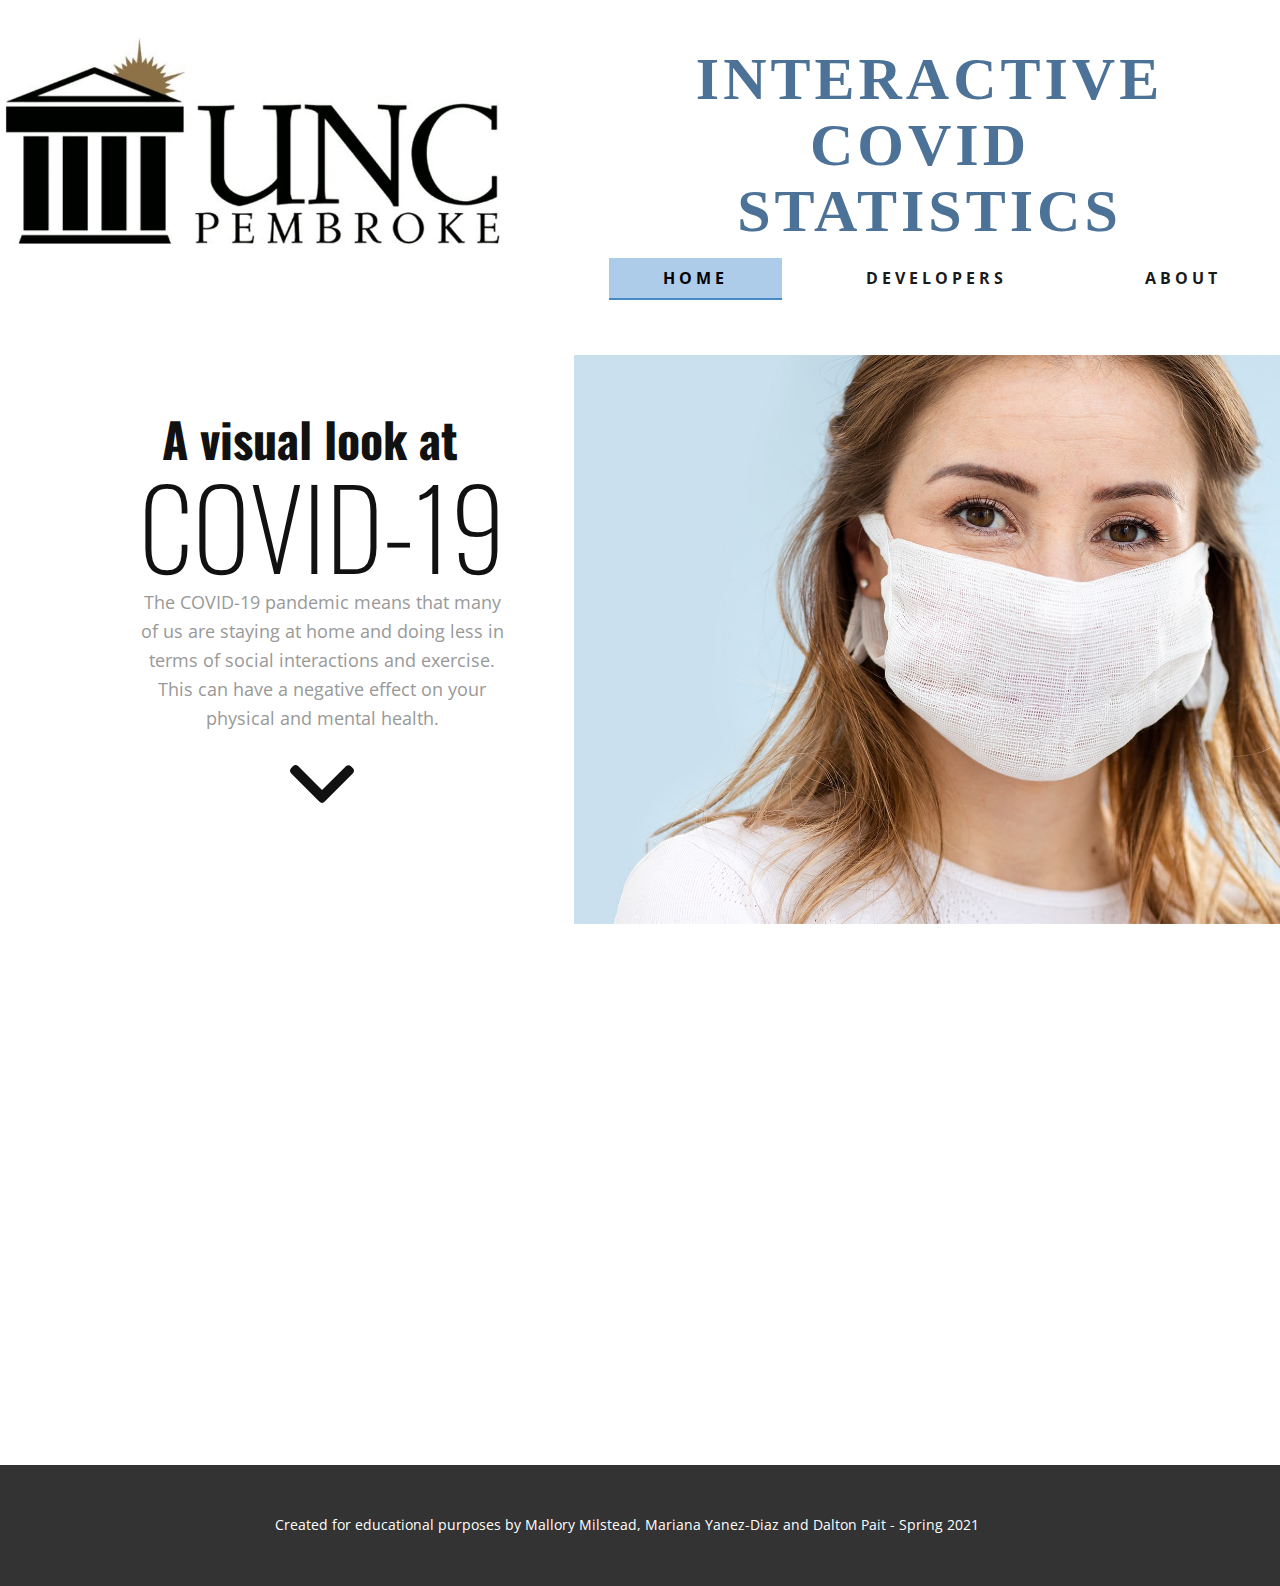
==== index.html @ d1030fd5 "first commit to local repo" ====
<!DOCTYPE html>
<html style="font-size: 16px;" lang="en-US">
  <head>
    <meta name="viewport" content="width=device-width, initial-scale=1.0">
    <meta charset="utf-8">
    <meta name="keywords" content="">
    <meta name="description" content="">
    <meta name="page_type" content="np-template-header-footer-from-plugin">
    <title>Home</title>
    <link rel="stylesheet" href="nicepage.css" media="screen">
<link rel="stylesheet" href="Home.css" media="screen">
    <script class="u-script" type="text/javascript" src="jquery.js" defer=""></script>
    <script class="u-script" type="text/javascript" src="nicepage.js" defer=""></script>
    <meta name="generator" content="Nicepage 3.10.2, nicepage.com">
    <link rel="icon" href="images/favicon.png">
    <link id="u-theme-google-font" rel="stylesheet" href="https://fonts.googleapis.com/css?family=Roboto:100,100i,300,300i,400,400i,500,500i,700,700i,900,900i|Open+Sans:300,300i,400,400i,600,600i,700,700i,800,800i">
    <link id="u-page-google-font" rel="stylesheet" href="https://fonts.googleapis.com/css?family=Oswald:200,300,400,500,600,700|Open+Sans:300,300i,400,400i,600,600i,700,700i,800,800i">
    
    
    
    <script type="application/ld+json">{
		"@context": "http://schema.org",
		"@type": "Organization",
		"name": "UNCP Interactive COVID STATS",
		"url": "index.html",
		"logo": "images/uncp_word_logo.jpeg"
}</script>
    <meta property="og:title" content="Home">
    <meta property="og:type" content="website">
    <meta name="theme-color" content="#478ac9">
    <link rel="canonical" href="index.html">
    <meta property="og:url" content="index.html">
  </head>
  <body data-home-page="Home.html" data-home-page-title="Home" class="u-body"><header class="u-clearfix u-header u-header" id="sec-48bb"><div class="u-clearfix u-sheet u-sheet-1">
        <a href="https://nicepage.com" class="u-image u-logo u-image-1" data-image-width="1000" data-image-height="343">
          <img src="images/uncp_word_logo.jpeg" class="u-logo-image u-logo-image-1" data-image-width="600.9387">
        </a>
        <h1 class="u-align-center u-custom-font u-font-georgia u-text u-text-palette-1-dark-1 u-text-1">Interactive<br>covid&nbsp;<br>statistics
        </h1>
        <nav class="u-menu u-menu-dropdown u-offcanvas u-menu-1">
          <div class="menu-collapse" style="font-size: 1rem; letter-spacing: 4px; font-weight: 700; text-transform: uppercase;">
            <a class="u-button-style u-custom-active-border-color u-custom-active-color u-custom-border u-custom-border-color u-custom-borders u-custom-hover-border-color u-custom-hover-color u-custom-left-right-menu-spacing u-custom-padding-bottom u-custom-text-active-color u-custom-text-color u-custom-text-hover-color u-custom-top-bottom-menu-spacing u-nav-link u-text-active-palette-1-base u-text-hover-palette-2-base" href="#">
              <svg><use xmlns:xlink="http://www.w3.org/1999/xlink" xlink:href="#menu-hamburger"></use></svg>
              <svg version="1.1" xmlns="http://www.w3.org/2000/svg" xmlns:xlink="http://www.w3.org/1999/xlink"><defs><symbol id="menu-hamburger" viewBox="0 0 16 16" style="width: 16px; height: 16px;"><rect y="1" width="16" height="2"></rect><rect y="7" width="16" height="2"></rect><rect y="13" width="16" height="2"></rect>
</symbol>
</defs></svg>
            </a>
          </div>
          <div class="u-custom-menu u-nav-container">
            <ul class="u-nav u-spacing-30 u-unstyled u-nav-1"><li class="u-nav-item"><a class="u-active-palette-1-light-2 u-border-2 u-border-active-palette-1-base u-border-hover-palette-1-base u-border-no-left u-border-no-right u-border-no-top u-button-style u-hover-palette-1-base u-nav-link u-text-active-black u-text-grey-90 u-text-hover-grey-90" href="Home.html" style="padding: 12px 54px;">Home</a>
</li><li class="u-nav-item"><a class="u-active-palette-1-light-2 u-border-2 u-border-active-palette-1-base u-border-hover-palette-1-base u-border-no-left u-border-no-right u-border-no-top u-button-style u-hover-palette-1-base u-nav-link u-text-active-black u-text-grey-90 u-text-hover-grey-90" href="Contact.html" style="padding: 12px 54px;">Developers</a>
</li><li class="u-nav-item"><a class="u-active-palette-1-light-2 u-border-2 u-border-active-palette-1-base u-border-hover-palette-1-base u-border-no-left u-border-no-right u-border-no-top u-button-style u-hover-palette-1-base u-nav-link u-text-active-black u-text-grey-90 u-text-hover-grey-90" href="About.html" style="padding: 12px 54px;">About</a>
</li></ul>
          </div>
          <div class="u-custom-menu u-nav-container-collapse">
            <div class="u-black u-container-style u-inner-container-layout u-opacity u-opacity-95 u-sidenav">
              <div class="u-sidenav-overflow">
                <div class="u-menu-close"></div>
                <ul class="u-align-center u-nav u-popupmenu-items u-unstyled u-nav-2"><li class="u-nav-item"><a class="u-button-style u-nav-link" href="Home.html" style="padding: 12px 54px;">Home</a>
</li><li class="u-nav-item"><a class="u-button-style u-nav-link" href="Contact.html" style="padding: 12px 54px;">Developers</a>
</li><li class="u-nav-item"><a class="u-button-style u-nav-link" href="About.html" style="padding: 12px 54px;">About</a>
</li></ul>
              </div>
            </div>
            <div class="u-black u-menu-overlay u-opacity u-opacity-70"></div>
          </div>
        </nav>
      </div></header>
    <section class="u-clearfix u-image u-valign-middle u-section-1" id="carousel_106e" data-image-width="1980" data-image-height="1110">
      <div class="u-clearfix u-expanded-width-sm u-expanded-width-xs u-layout-wrap u-layout-wrap-1">
        <div class="u-layout">
          <div class="u-layout-row">
            <div class="u-container-style u-layout-cell u-left-cell u-size-25 u-white u-layout-cell-1">
              <div class="u-container-layout u-container-layout-1">
                <h2 class="u-align-center u-custom-font u-font-oswald u-text u-text-1">A visual look at</h2>
                <h1 class="u-align-center u-custom-font u-font-oswald u-text u-text-2">COVID-19</h1>
                <p class="u-align-center u-custom-font u-font-open-sans u-text u-text-grey-40 u-text-3">The COVID-19 pandemic means that many of us are staying at home and doing less in terms of social interactions and exercise. This can have a negative effect on your physical and mental health. </p><span class="u-icon u-icon-circle u-icon-1" data-href="https://nicepage.com" data-target="_blank"><svg class="u-svg-link" preserveAspectRatio="xMidYMin slice" viewBox="0 0 491.996 491.996" style=""><use xmlns:xlink="http://www.w3.org/1999/xlink" xlink:href="#svg-d9c8"></use></svg><svg xmlns="http://www.w3.org/2000/svg" xmlns:xlink="http://www.w3.org/1999/xlink" version="1.1" id="svg-d9c8" x="0px" y="0px" viewBox="0 0 491.996 491.996" style="enable-background:new 0 0 491.996 491.996;" xml:space="preserve" class="u-svg-content"><g><g><path d="M484.132,124.986l-16.116-16.228c-5.072-5.068-11.82-7.86-19.032-7.86c-7.208,0-13.964,2.792-19.036,7.86l-183.84,183.848    L62.056,108.554c-5.064-5.068-11.82-7.856-19.028-7.856s-13.968,2.788-19.036,7.856l-16.12,16.128    c-10.496,10.488-10.496,27.572,0,38.06l219.136,219.924c5.064,5.064,11.812,8.632,19.084,8.632h0.084    c7.212,0,13.96-3.572,19.024-8.632l218.932-219.328c5.072-5.064,7.856-12.016,7.864-19.224    C491.996,136.902,489.204,130.046,484.132,124.986z"></path>
</g>
</g><g></g><g></g><g></g><g></g><g></g><g></g><g></g><g></g><g></g><g></g><g></g><g></g><g></g><g></g><g></g></svg></span>
              </div>
            </div>
            <div class="u-container-style u-image u-layout-cell u-right-cell u-size-35 u-image-1">
              <div class="u-container-layout u-container-layout-2"></div>
            </div>
          </div>
        </div>
      </div>
    </section>
    <section class="u-clearfix u-section-2" id="sec-fa38">
      <div class="u-clearfix u-sheet u-sheet-1">
      </div>
    </section>
    
    
    <footer class="u-align-center u-clearfix u-footer u-grey-80 u-footer" id="sec-e8cf"><div class="u-clearfix u-sheet u-sheet-1">
        <p class="u-small-text u-text u-text-variant u-text-1">Created for educational purposes by Mallory Milstead, Mariana Yanez-Diaz and Dalton Pait - Spring 2021</p>
      </div></footer>
  </body>
</html>
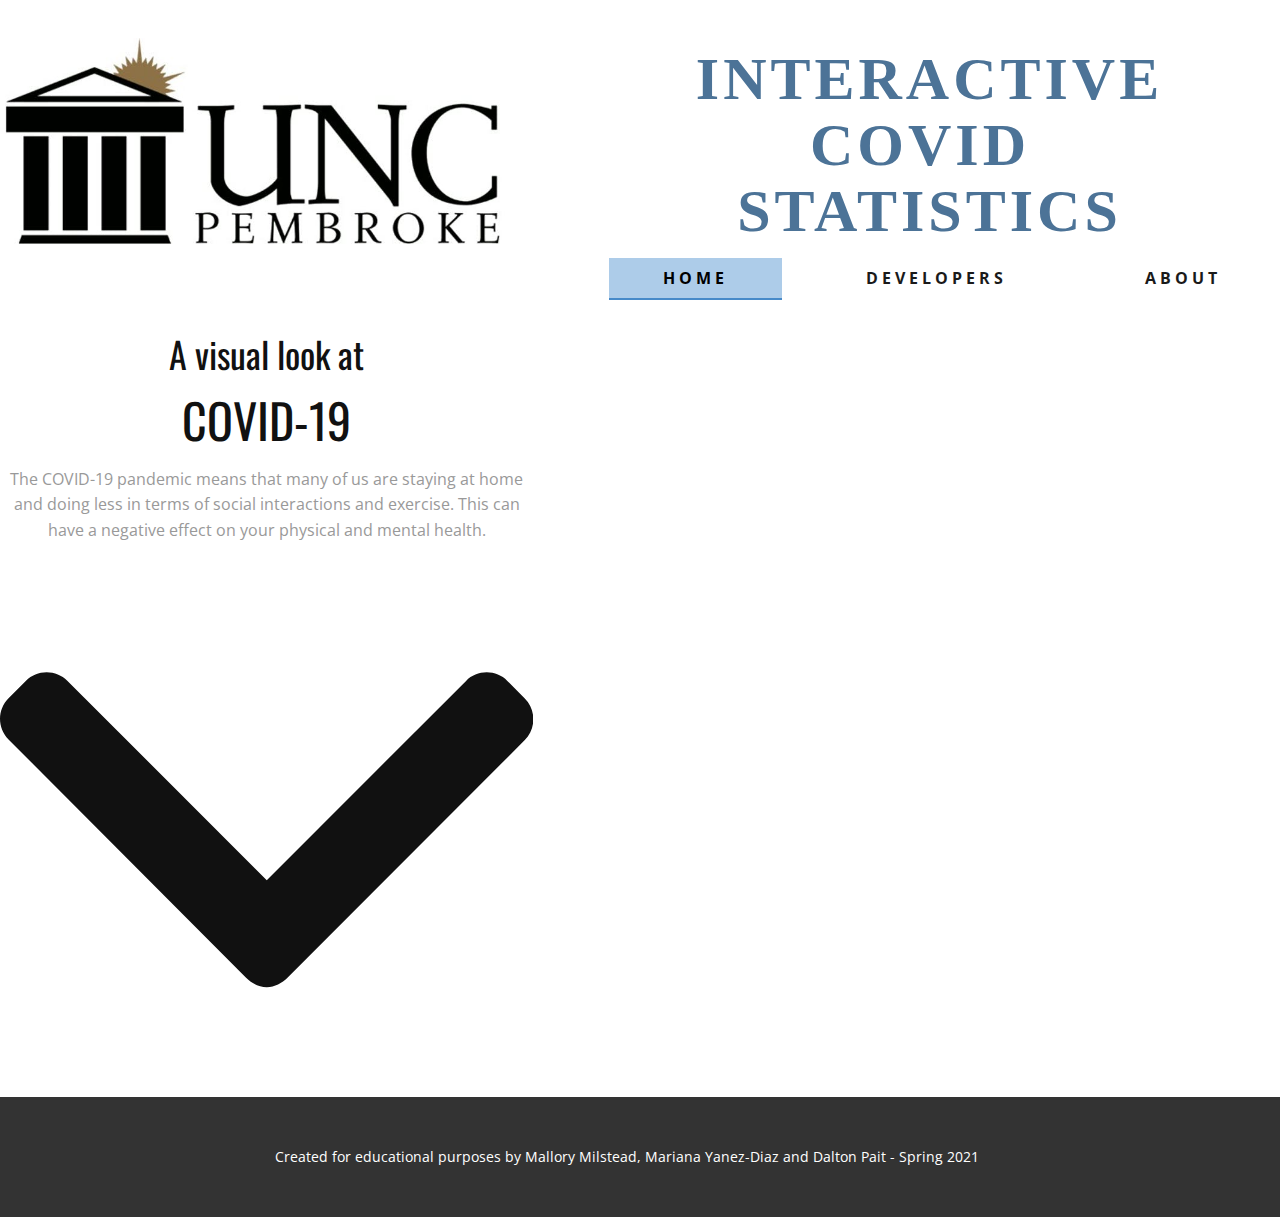
==== commit 41631565: "added month selector, quarantine chart & About page" ====
--- a/index.html
+++ b/index.html
@@ -8,7 +8,7 @@
     <meta name="page_type" content="np-template-header-footer-from-plugin">
     <title>Home</title>
     <link rel="stylesheet" href="nicepage.css" media="screen">
-<link rel="stylesheet" href="Home.css" media="screen">
+<link rel="stylesheet" href="Home.scss" media="screen">
     <script class="u-script" type="text/javascript" src="jquery.js" defer=""></script>
     <script class="u-script" type="text/javascript" src="nicepage.js" defer=""></script>
     <meta name="generator" content="Nicepage 3.10.2, nicepage.com">
